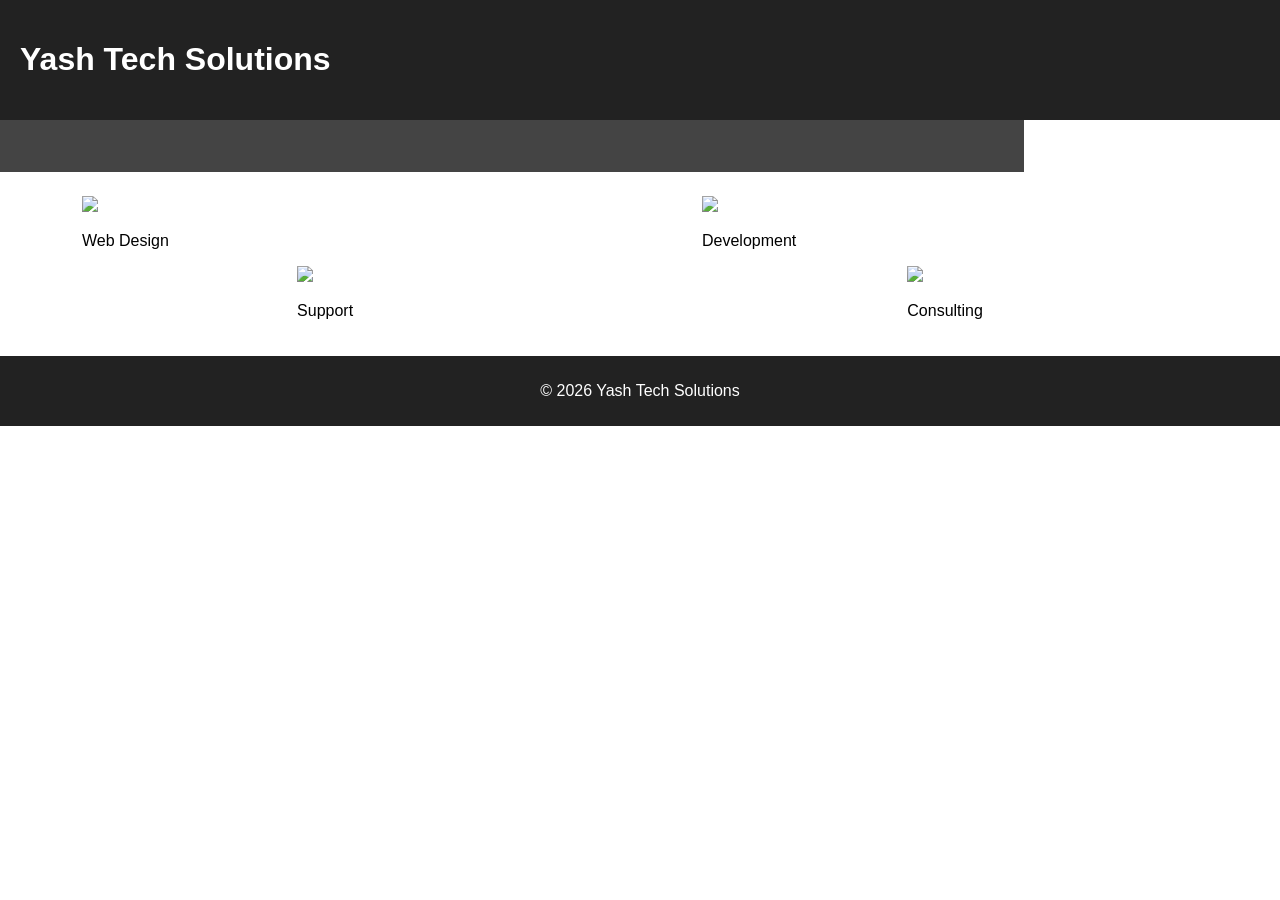
==== index.html @ 4f63edbf "Add files via upload" ====
<!doctype html>
<html lang="en">
  <head>
    <meta charset="UTF-8" />
    <title>Home</title>
    <link rel="stylesheet" href="style.css" />
  </head>
  <body>
    <a href="#main">Skip to Main Content</a>

    <header>
      <h1>Yash Tech Solutions</h1>
    </header>

    <nav>
      <ul>
        <li><a href="index.html">Home</a></li>
        <li><a href="about.html">About</a></li>
        <li><a href="contact.html">Contact</a></li>
        <li><a href="#">Services</a></li>
      </ul>
    </nav>

    <main id="main">
      <section class="grid">
        <div>
          <img src="https://via.placeholder.com/300" />
          <p>Web Design</p>
        </div>

        <div>
          <img src="https://via.placeholder.com/300" />
          <p>Development</p>
        </div>
      </section>

      <section class="flex">
        <div>
          <img src="https://via.placeholder.com/200" />
          <p>Support</p>
        </div>

        <div>
          <img src="https://via.placeholder.com/200" />
          <p>Consulting</p>
        </div>
      </section>
    </main>

    <footer>
      <p>© 2026 Yash Tech Solutions</p>
    </footer>
  </body>
</html>
---- style.css ----
/* Body */
body {
  font-family: Arial, sans-serif;
  font-size: 16px;
  margin: 0;
}

/* Skip link */
a {
  position: absolute;
  top: -40px;
  left: 10px;
}

a:focus {
  top: 10px;
}

/* Header */
header {
  background-color: #222;
  color: white;
  padding: 20px;
}

/* Nav */
nav {
  display: inline-block;
  width: 80%;
  background-color: #444;
}

/* COMMENTED li */
/* li {
    display: inline-block;
    width: 120px;
} */

nav ul {
  list-style: none;
  padding: 10px;
}

/* Nav image (descendant selector) */
nav img {
  width: 10%;
}

/* Main */
main {
  padding: 20px;
}

/* Grid */
.grid {
  display: grid;
  grid-template-columns: 40% 40%;
  justify-content: space-around;
  align-items: center;
  row-gap: 20px;
}

/* Grid images */
.grid img {
  width: 100%;
}

/* Flex */
.flex {
  display: flex;
  flex-wrap: wrap;
  justify-content: space-around;
}

/* Footer */
footer {
  background-color: #222;
  color: white;
  text-align: center;
  padding: 10px;
}
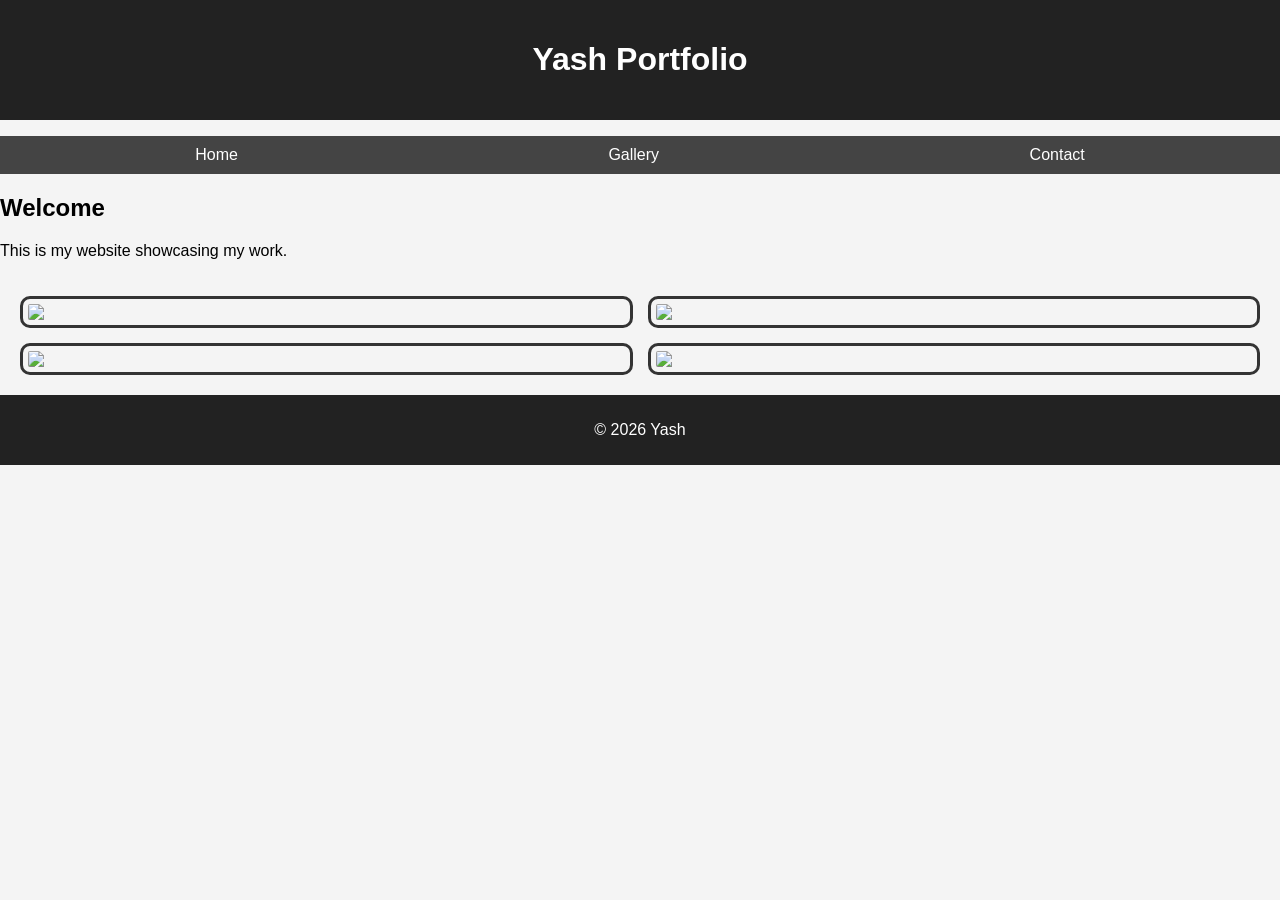
==== commit e40edc96: "Add files via upload" ====
--- a/index.html
+++ b/index.html
@@ -2,53 +2,38 @@
 <html lang="en">
   <head>
     <meta charset="UTF-8" />
-    <title>Home</title>
+    <title>Yash Portfolio</title>
     <link rel="stylesheet" href="style.css" />
   </head>
   <body>
-    <a href="#main">Skip to Main Content</a>
+    <a href="#main" class="skip-link">Skip to Main Content</a>
 
     <header>
-      <h1>Yash Tech Solutions</h1>
+      <h1>Yash Portfolio</h1>
     </header>
 
     <nav>
-      <ul>
+      <ul class="nav-flex">
         <li><a href="index.html">Home</a></li>
-        <li><a href="about.html">About</a></li>
+        <li><a href="gallery.html">Gallery</a></li>
         <li><a href="contact.html">Contact</a></li>
-        <li><a href="#">Services</a></li>
       </ul>
     </nav>
 
     <main id="main">
-      <section class="grid">
-        <div>
-          <img src="https://via.placeholder.com/300" />
-          <p>Web Design</p>
-        </div>
+      <h2>Welcome</h2>
+      <p>This is my website showcasing my work.</p>
 
-        <div>
-          <img src="https://via.placeholder.com/300" />
-          <p>Development</p>
-        </div>
-      </section>
-
-      <section class="flex">
-        <div>
-          <img src="https://via.placeholder.com/200" />
-          <p>Support</p>
-        </div>
-
-        <div>
-          <img src="https://via.placeholder.com/200" />
-          <p>Consulting</p>
-        </div>
-      </section>
+      <div class="grid">
+        <img src="https://picsum.photos/300?1" />
+        <img src="https://picsum.photos/300?2" />
+        <img src="https://picsum.photos/300?3" />
+        <img src="https://picsum.photos/300?4" />
+      </div>
     </main>
 
     <footer>
-      <p>© 2026 Yash Tech Solutions</p>
+      <p>© 2026 Yash</p>
     </footer>
   </body>
 </html>
--- a/style.css
+++ b/style.css
@@ -1,80 +1,83 @@
-/* Body */
 body {
-  font-family: Arial, sans-serif;
-  font-size: 16px;
+  font-family: Arial;
   margin: 0;
+  background: #f4f4f4;
 }
 
-/* Skip link */
-a {
+/* Skip Link */
+.skip-link {
   position: absolute;
   top: -40px;
   left: 10px;
+  background: black;
+  color: white;
+  padding: 8px;
 }
 
-a:focus {
+.skip-link:focus {
   top: 10px;
 }
 
 /* Header */
 header {
-  background-color: #222;
+  background: #222;
   color: white;
+  text-align: center;
   padding: 20px;
 }
 
-/* Nav */
-nav {
-  display: inline-block;
-  width: 80%;
-  background-color: #444;
+/* NAV (Flex) */
+.nav-flex {
+  display: flex;
+  justify-content: space-around;
+  background: #444;
+  padding: 10px;
+  list-style: none;
 }
 
-/* COMMENTED li */
-/* li {
-    display: inline-block;
-    width: 120px;
-} */
-
-nav ul {
-  list-style: none;
-  padding: 10px;
+.nav-flex a {
+  color: white;
+  text-decoration: none;
 }
 
-/* Nav image (descendant selector) */
-nav img {
-  width: 10%;
+/* Hover effect */
+.nav-flex a:hover {
+  color: #00adb5;
+  transform: scale(1.1);
+  transition: 0.3s;
 }
 
-/* Main */
-main {
+/* GRID */
+.grid {
+  display: grid;
+  grid-template-columns: repeat(2, 1fr);
+  gap: 15px;
   padding: 20px;
 }
 
-/* Grid */
-.grid {
-  display: grid;
-  grid-template-columns: 40% 40%;
-  justify-content: space-around;
-  align-items: center;
-  row-gap: 20px;
-}
-
-/* Grid images */
-.grid img {
-  width: 100%;
-}
-
-/* Flex */
+/* FLEX */
 .flex {
   display: flex;
   flex-wrap: wrap;
-  justify-content: space-around;
+  gap: 15px;
+  justify-content: center;
+}
+
+/* Images (Box Model) */
+img {
+  border: 3px solid #333;
+  padding: 5px;
+  border-radius: 10px;
+}
+
+/* nth-child */
+.flex img:nth-child(even) {
+  border-radius: 50%;
 }
 
 /* Footer */
 footer {
-  background-color: #222;
+  background: #222;
   color: white;
   text-align: center;
   padding: 10px;
